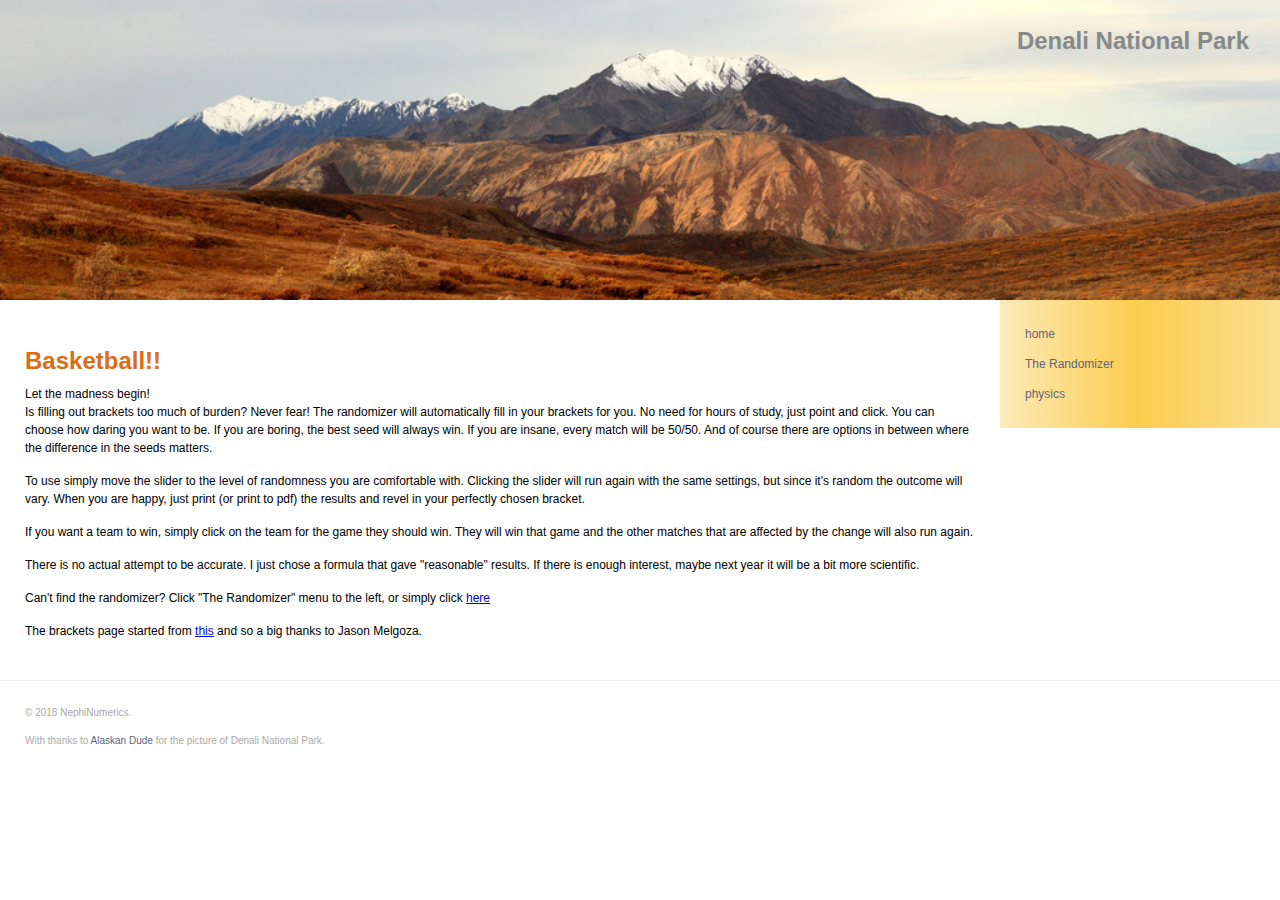
==== brackets/index.html @ d467a25b "Adding Brackets directory" ====
<!DOCTYPE html PUBLIC "-//W3C//DTD XHTML 1.0 Transitional//EN"
	"http://www.w3.org/TR/xhtml1/DTD/xhtml1-transitional.dtd">
<html>
	<head>
		<meta http-equiv="Content-type" content="text/html; charset=UTF-8" />
		<title>NCAA Brackets Randomizer Info</title>
		<meta http-equiv="Content-Language" content="en-us" />

		<meta http-equiv="imagetoolbar" content="no" />
		<meta name="MSSmartTagsPreventParsing" content="true" />

		<meta name="description" content="Description" />
		<meta name="keywords" content="Keywords" />

		<meta name="author" content="Ken Richards" />

		<style type="text/css" media="all">@import "../css/master.css";</style>
	</head>
	<body>
		<div id="page-container">
			<header>
				<h1> Denali National Park</h1>
			</header>

			<div id="sidebar-a">
				<div class="padding">
					<a href="../index.html">home</a>
					<a href="./brackets.html"><p>The Randomizer</p></a>
					<a href="../simulations.html">physics</a>
				</div>
			</div>
			<div id="content">
				<div class="padding">
					<!-- <h2><img src="./img/headings/about.gif" width="54" height="14" alt="About" /></h2> -->
					<div id="PhysicsTitle"><p><h1>Basketball!!</h1></p></div>
					Let the madness begin!<p>
					Is filling out brackets too much of burden? Never fear! The randomizer will automatically fill in your brackets for you. No need for hours of study, just point and click. You can choose how daring you want to be. If you are boring, the best seed will always win. If you are insane, every match will be 50/50. And of course there are options in between where the difference in the seeds matters.<p>
					To use simply move the slider to the level of randomness you are comfortable with. Clicking the slider will run again with the same settings, but since it's random the outcome will vary. When you are happy, just print (or print to pdf) the results and revel in your perfectly chosen bracket.<p>
					If you want a team to win, simply click on the team for the game they should win. They will win that game and the other matches that are affected by the change will also run again. <p>
					There is no actual attempt to be accurate. I just chose a formula that gave "reasonable" results. If there is enough interest, maybe next year it will be a bit more scientific. <p>
					Can't find the randomizer? Click "The Randomizer" menu to the left, or simply click <a href="./brackets.html">here</a> <p>
					The brackets page started from <a href="https://github.com/jasonmelgoza/NCAA-Bracket">this</a> and so a big thanks to Jason Melgoza.
				</div>
			</div>
			<footer>
				<p>&copy; 2018 NephiNumerics.</p>

				<p>With thanks to <a  href="http://www.flickr.com/photos/72213316@N00/2948845110/sizes/l/">Alaskan Dude</a>  for the picture of Denali National Park.</p>
			</footer>
		</div>
	</body>
</html>
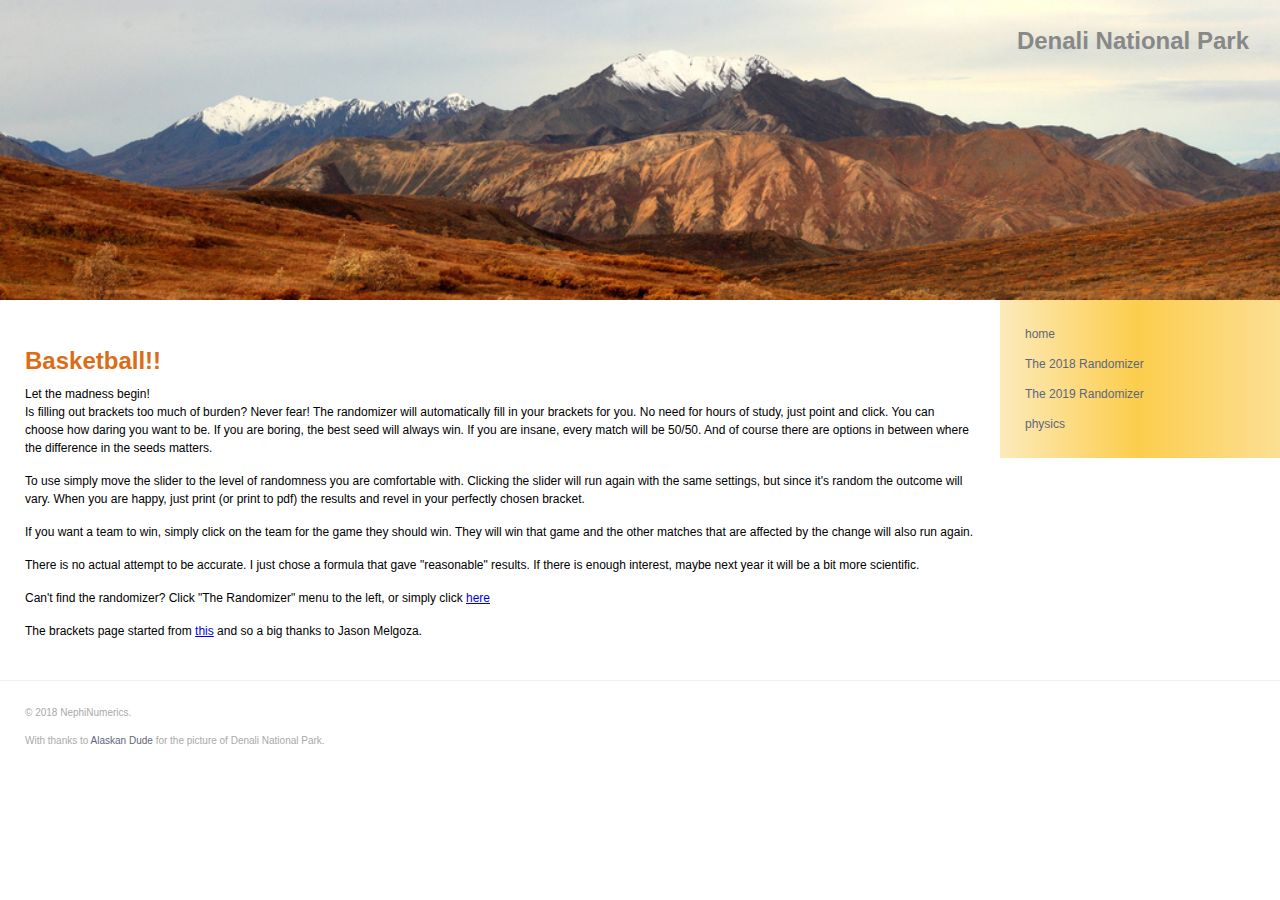
==== commit c3b2eadd: "Create 2019 bracket as copy of 2018" ====
--- a/brackets/index.html
+++ b/brackets/index.html
@@ -25,7 +25,8 @@
 			<div id="sidebar-a">
 				<div class="padding">
 					<a href="../index.html">home</a>
-					<a href="./brackets.html"><p>The Randomizer</p></a>
+					<a href="./brackets.html"><p>The 2018 Randomizer</p></a>
+					<a href="./brackets2019.html"><p>The 2019 Randomizer</p></a>
 					<a href="../simulations.html">physics</a>
 				</div>
 			</div>
@@ -38,7 +39,7 @@
 					To use simply move the slider to the level of randomness you are comfortable with. Clicking the slider will run again with the same settings, but since it's random the outcome will vary. When you are happy, just print (or print to pdf) the results and revel in your perfectly chosen bracket.<p>
 					If you want a team to win, simply click on the team for the game they should win. They will win that game and the other matches that are affected by the change will also run again. <p>
 					There is no actual attempt to be accurate. I just chose a formula that gave "reasonable" results. If there is enough interest, maybe next year it will be a bit more scientific. <p>
-					Can't find the randomizer? Click "The Randomizer" menu to the left, or simply click <a href="./brackets.html">here</a> <p>
+					Can't find the randomizer? Click "The Randomizer" menu to the left, or simply click <a href="./brackets2019.html">here</a> <p>
 					The brackets page started from <a href="https://github.com/jasonmelgoza/NCAA-Bracket">this</a> and so a big thanks to Jason Melgoza.
 				</div>
 			</div>
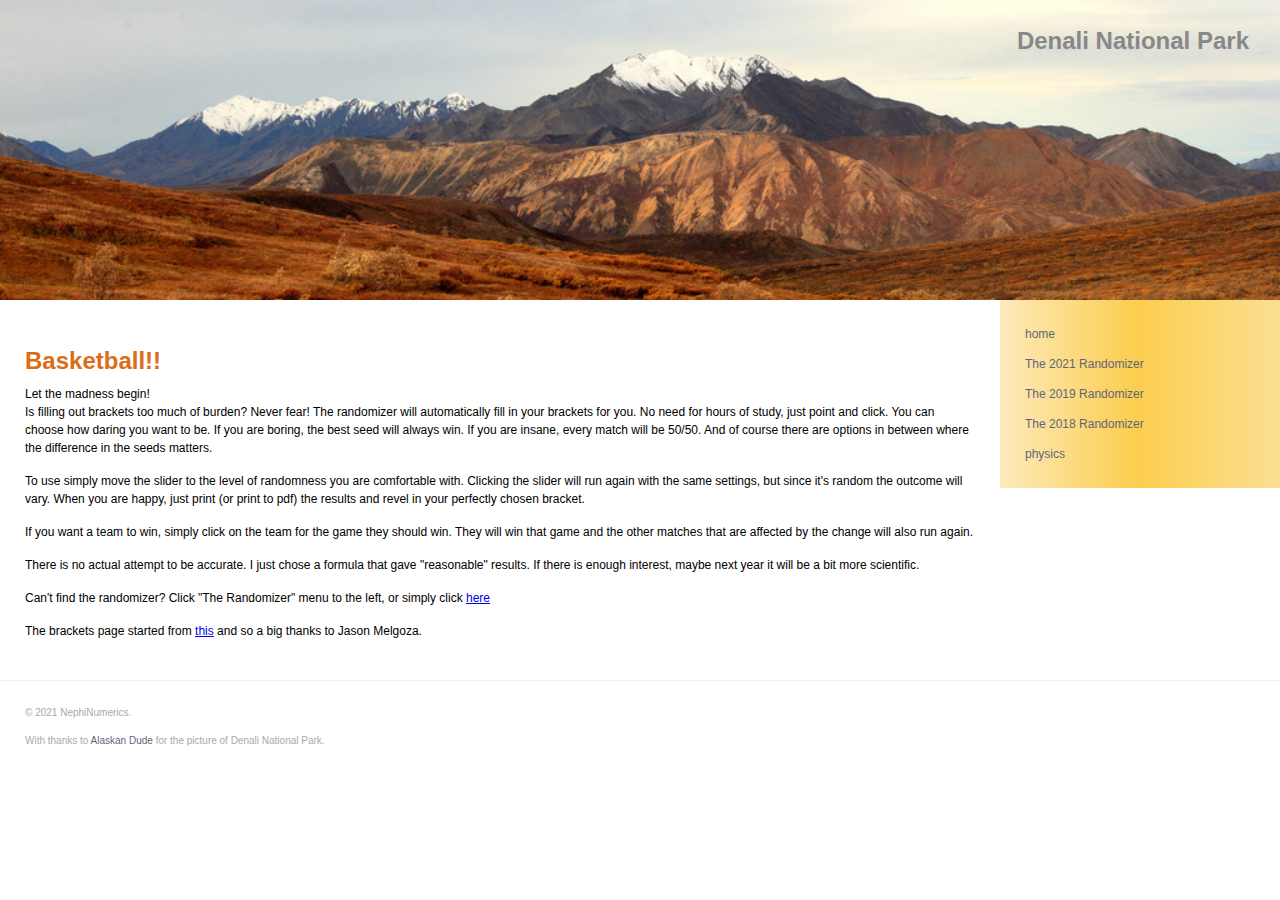
==== commit fe93bee9: "Fizing link to current bracket" ====
--- a/brackets/index.html
+++ b/brackets/index.html
@@ -25,8 +25,9 @@
 			<div id="sidebar-a">
 				<div class="padding">
 					<a href="../index.html">home</a>
+					<a href="./brackets2021.html"><p>The 2021 Randomizer</p></a>
+					<a href="./brackets2019.html"><p>The 2019 Randomizer</p></a>
 					<a href="./brackets.html"><p>The 2018 Randomizer</p></a>
-					<a href="./brackets2019.html"><p>The 2019 Randomizer</p></a>
 					<a href="../simulations.html">physics</a>
 				</div>
 			</div>
@@ -39,12 +40,16 @@
 					To use simply move the slider to the level of randomness you are comfortable with. Clicking the slider will run again with the same settings, but since it's random the outcome will vary. When you are happy, just print (or print to pdf) the results and revel in your perfectly chosen bracket.<p>
 					If you want a team to win, simply click on the team for the game they should win. They will win that game and the other matches that are affected by the change will also run again. <p>
 					There is no actual attempt to be accurate. I just chose a formula that gave "reasonable" results. If there is enough interest, maybe next year it will be a bit more scientific. <p>
-					Can't find the randomizer? Click "The Randomizer" menu to the left, or simply click <a href="./brackets2019.html">here</a> <p>
+					Can't find the randomizer? Click "The Randomizer" menu to the left, or simply click <a href="./brackets2021.html">here</a> <p>
 					The brackets page started from <a href="https://github.com/jasonmelgoza/NCAA-Bracket">this</a> and so a big thanks to Jason Melgoza.
 				</div>
+
 			</div>
 			<footer>
-				<p>&copy; 2018 NephiNumerics.</p>
+				<div class="padding">
+				</div>
+
+				<p>&copy; 2021 NephiNumerics.</p>
 
 				<p>With thanks to <a  href="http://www.flickr.com/photos/72213316@N00/2948845110/sizes/l/">Alaskan Dude</a>  for the picture of Denali National Park.</p>
 			</footer>
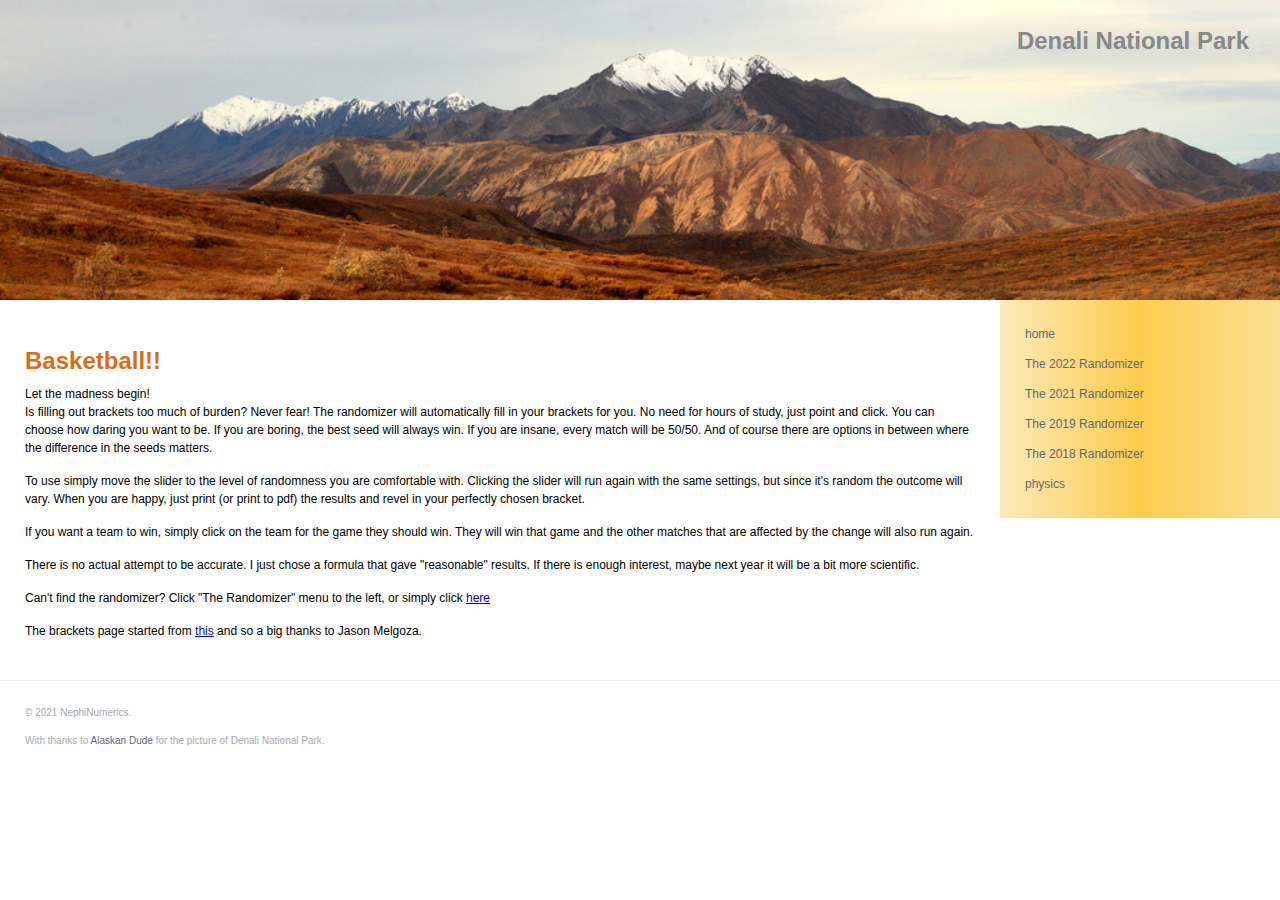
==== commit afc2da44: "2022 Brackets" ====
--- a/brackets/index.html
+++ b/brackets/index.html
@@ -25,6 +25,7 @@
 			<div id="sidebar-a">
 				<div class="padding">
 					<a href="../index.html">home</a>
+					<a href="./brackets2022.html"><p>The 2022 Randomizer</p></a>
 					<a href="./brackets2021.html"><p>The 2021 Randomizer</p></a>
 					<a href="./brackets2019.html"><p>The 2019 Randomizer</p></a>
 					<a href="./brackets.html"><p>The 2018 Randomizer</p></a>
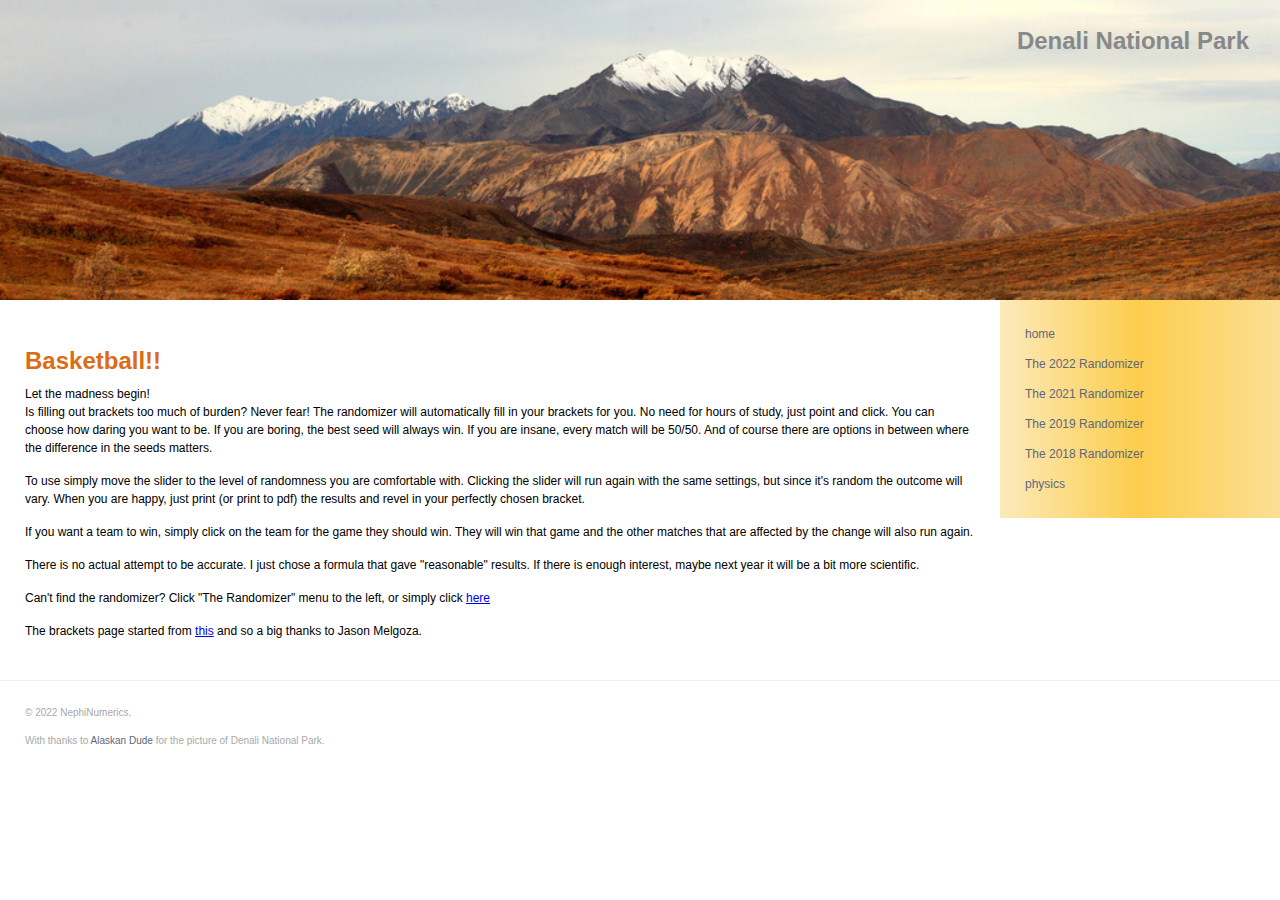
==== commit cbbe9a21: "Mentioned in README that data is in index.js. Copyright 2022" ====
--- a/brackets/index.html
+++ b/brackets/index.html
@@ -50,7 +50,7 @@
 				<div class="padding">
 				</div>
 
-				<p>&copy; 2021 NephiNumerics.</p>
+				<p>&copy; 2022 NephiNumerics.</p>
 
 				<p>With thanks to <a  href="http://www.flickr.com/photos/72213316@N00/2948845110/sizes/l/">Alaskan Dude</a>  for the picture of Denali National Park.</p>
 			</footer>
